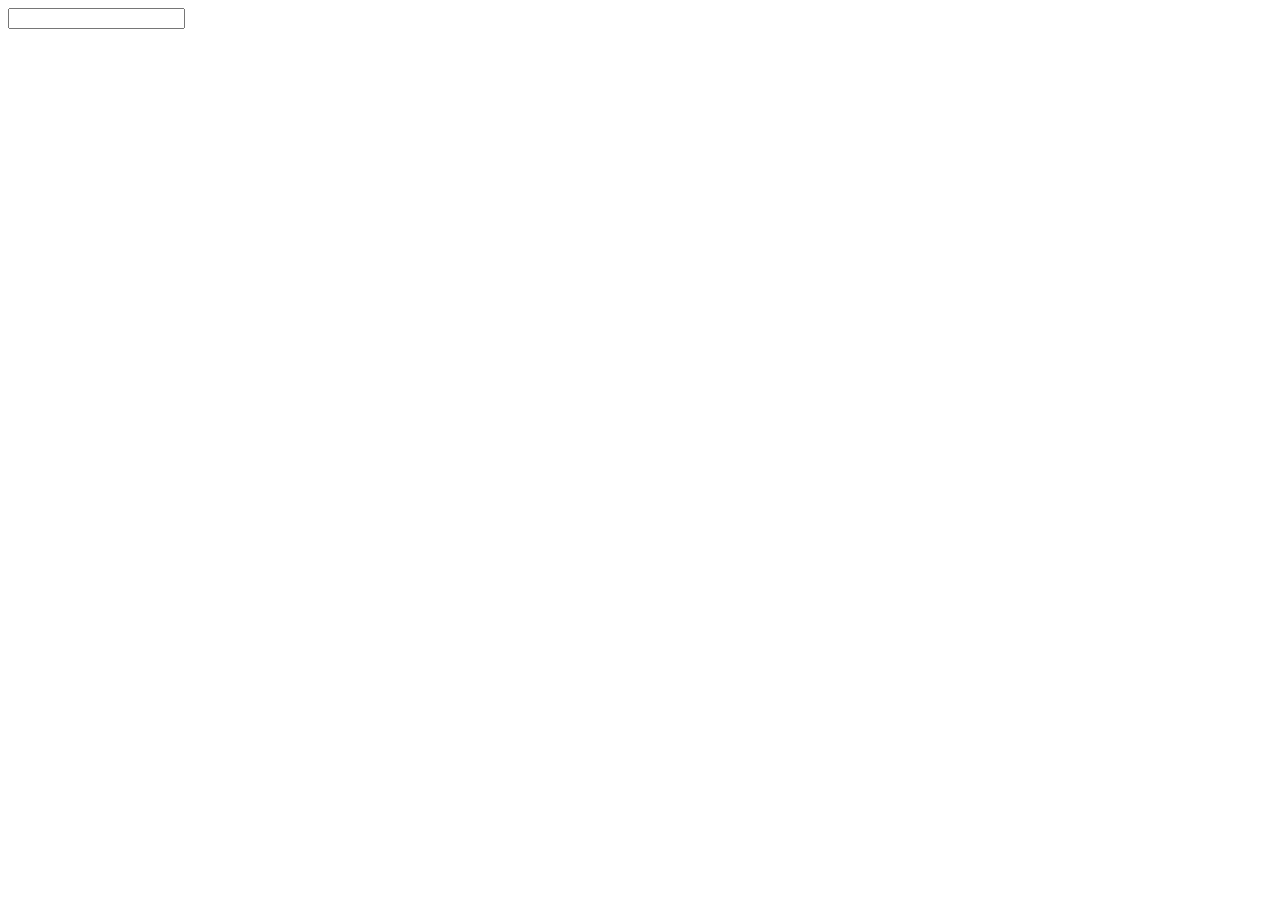
==== html/index.html @ 997d84c3 "Added my learnings" ====
<!DOCTYPE html>
<html lang="en">
<head>
    <meta charset="UTF-8">
    <meta name="viewport" content="width=device-width, initial-scale=1.0">
    <link rel="stylesheet" href="../css/style.css">
   <script defer src="../js/main.js"></script>
    <title>Javascript Learning</title>
</head>
<body>
    <input type="text"
</body>
</html>

<!-- create a increment decrement app. You need to show one h1 tag in that tag you want to display the value. also needs to show two buttons for increment and decrement. The defalut value would be 0.  -->
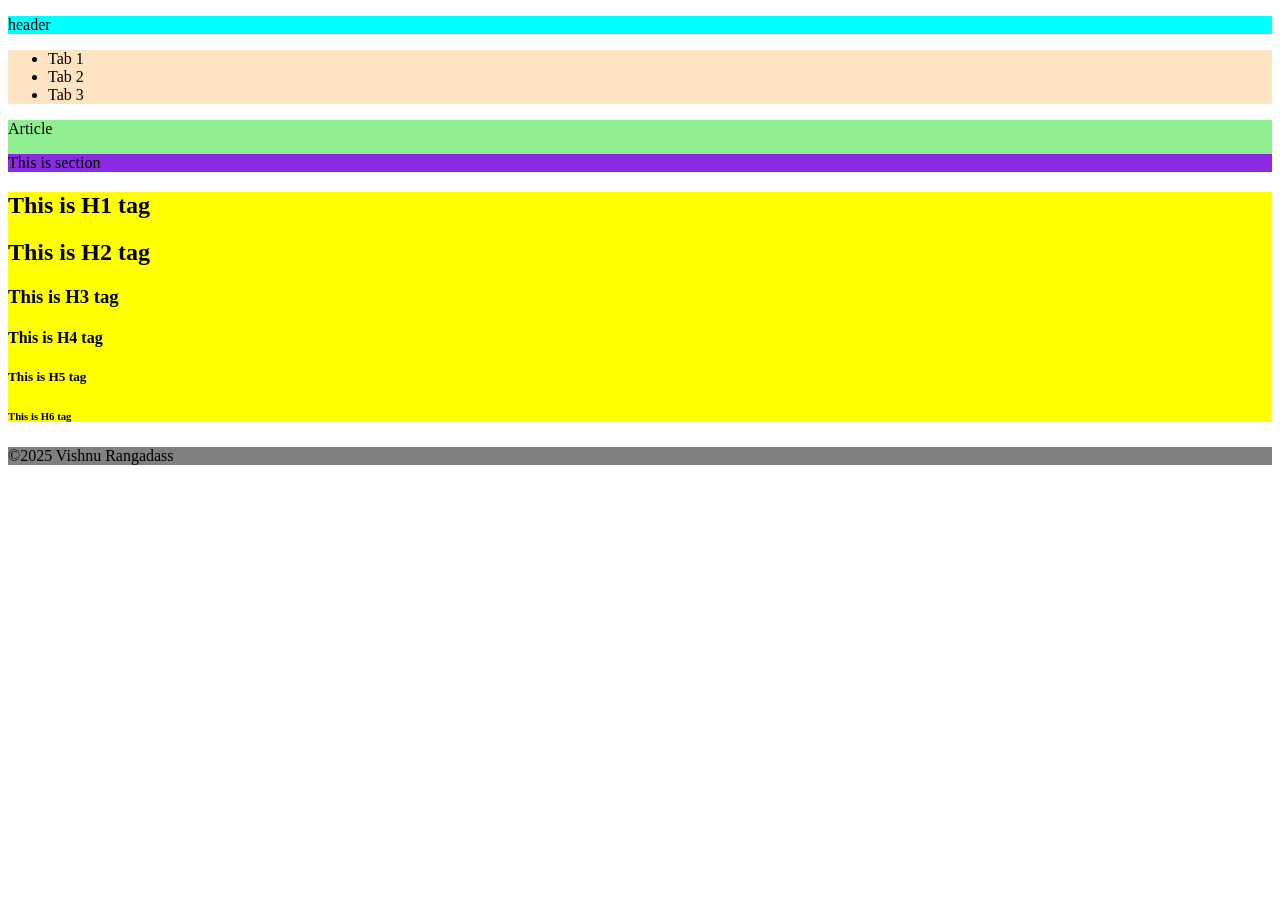
==== commit 5e678086: "second commit" ====
--- a/html/index.html
+++ b/html/index.html
@@ -1,15 +1,33 @@
 <!DOCTYPE html>
 <html lang="en">
-<head>
-    <meta charset="UTF-8">
-    <meta name="viewport" content="width=device-width, initial-scale=1.0">
-    <link rel="stylesheet" href="../css/style.css">
-   <script defer src="../js/main.js"></script>
+  <head>
+    <meta charset="UTF-8" />
+    <meta name="viewport" content="width=device-width, initial-scale=1.0" />
+    <link rel="stylesheet" href="../css/style.css" />
+    <script defer src="../js/Arraymethods.js"></script>
     <title>Javascript Learning</title>
-</head>
-<body>
-    <input type="text"
-</body>
+  </head>
+  <body>
+    <header><p>header</p></header>
+    <nav>
+      <ul>
+        <li>Tab 1</li>
+        <li>Tab 2</li>
+        <li>Tab 3</li>
+      </ul>
+    </nav>
+    <article>
+      <p>Article</p>
+      <section><span>This is section</span></section>
+    </article>
+    <aside>
+      <h1>This is H1 tag</h1>
+      <h2>This is H2 tag</h2>
+      <h3>This is H3 tag</h3>
+      <h4>This is H4 tag</h4>
+      <h5>This is H5 tag</h5>
+      <h6>This is H6 tag</h6>
+    </aside>
+    <footer>&copy;2025 Vishnu Rangadass</footer>
+  </body>
 </html>
-
-<!-- create a increment decrement app. You need to show one h1 tag in that tag you want to display the value. also needs to show two buttons for increment and decrement. The defalut value would be 0.  -->
--- a/css/style.css
+++ b/css/style.css
@@ -0,0 +1,18 @@
+header{
+    background-color: aqua;
+}
+nav{
+    background-color: bisque;
+}
+article{
+    background-color: lightgreen;
+}
+section{
+    background-color: blueviolet;
+}
+aside{
+    background-color: yellow;
+}
+footer{
+    background-color: grey;
+}
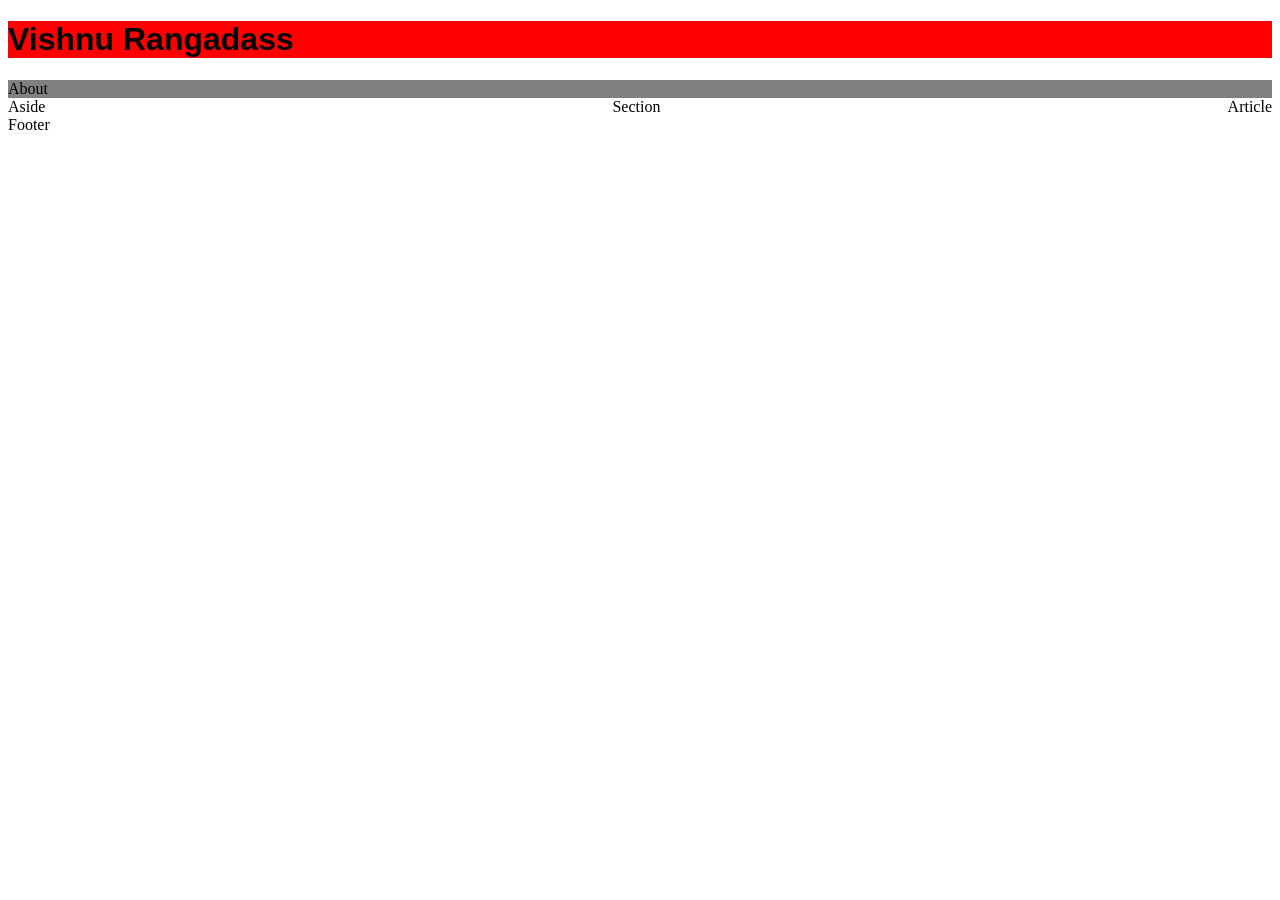
==== commit 3237f71c: "third commit" ====
--- a/html/index.html
+++ b/html/index.html
@@ -1,33 +1,20 @@
 <!DOCTYPE html>
 <html lang="en">
-  <head>
-    <meta charset="UTF-8" />
-    <meta name="viewport" content="width=device-width, initial-scale=1.0" />
-    <link rel="stylesheet" href="../css/style.css" />
-    <script defer src="../js/Arraymethods.js"></script>
-    <title>Javascript Learning</title>
-  </head>
-  <body>
-    <header><p>header</p></header>
-    <nav>
-      <ul>
-        <li>Tab 1</li>
-        <li>Tab 2</li>
-        <li>Tab 3</li>
-      </ul>
-    </nav>
-    <article>
-      <p>Article</p>
-      <section><span>This is section</span></section>
-    </article>
-    <aside>
-      <h1>This is H1 tag</h1>
-      <h2>This is H2 tag</h2>
-      <h3>This is H3 tag</h3>
-      <h4>This is H4 tag</h4>
-      <h5>This is H5 tag</h5>
-      <h6>This is H6 tag</h6>
-    </aside>
-    <footer>&copy;2025 Vishnu Rangadass</footer>
-  </body>
-</html>
+<head>
+    <meta charset="UTF-8">
+    <meta name="viewport" content="width=device-width, initial-scale=1.0">
+    <title>Vishnu Rangadass | Front end Developer</title>
+    <link rel="stylesheet" href="../css/style.css">
+    <script src="../js/index.js" defer></script>
+</head>
+<body>
+    <header class="header"><h1>Vishnu Rangadass</h1></header>
+    <nav class="navbar">About</nav>
+    <main class="main">
+        <aside class="sidebar">Aside</aside>
+        <section class="section">Section</section>
+        <article class="article">Article</article>
+    </main>
+    <footer>Footer</footer>
+</body>
+</html>
--- a/css/style.css
+++ b/css/style.css
@@ -1,18 +1,13 @@
-header{
-    background-color: aqua;
+.header{
+    background-color: red;
 }
-nav{
-    background-color: bisque;
+h1{
+    font-family: Verdana, Geneva, Tahoma, sans-serif;
 }
-article{
-    background-color: lightgreen;
+.navbar{
+    background-color: grey;
 }
-section{
-    background-color: blueviolet;
-}
-aside{
-    background-color: yellow;
-}
-footer{
-    background-color: grey;
+.main{
+    display: flex;
+    justify-content: space-between;
 }
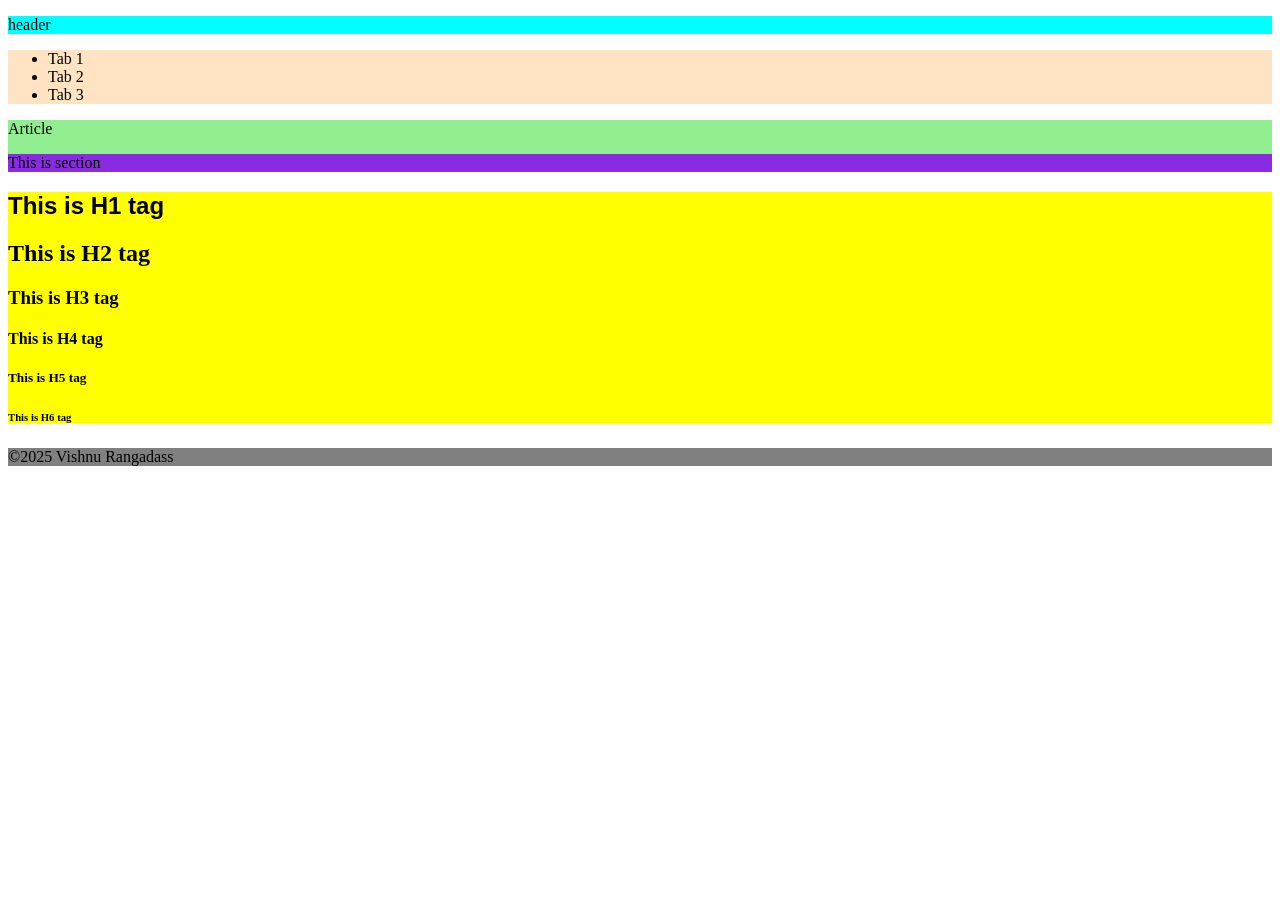
==== commit 2d6036d0: "Merge branch 'main' of https://github.com/vishnurangadass/FED-Learning" ====
--- a/html/index.html
+++ b/html/index.html
@@ -1,20 +1,33 @@
 <!DOCTYPE html>
 <html lang="en">
-<head>
-    <meta charset="UTF-8">
-    <meta name="viewport" content="width=device-width, initial-scale=1.0">
-    <title>Vishnu Rangadass | Front end Developer</title>
-    <link rel="stylesheet" href="../css/style.css">
-    <script src="../js/index.js" defer></script>
-</head>
-<body>
-    <header class="header"><h1>Vishnu Rangadass</h1></header>
-    <nav class="navbar">About</nav>
-    <main class="main">
-        <aside class="sidebar">Aside</aside>
-        <section class="section">Section</section>
-        <article class="article">Article</article>
-    </main>
-    <footer>Footer</footer>
-</body>
-</html>+  <head>
+    <meta charset="UTF-8" />
+    <meta name="viewport" content="width=device-width, initial-scale=1.0" />
+    <link rel="stylesheet" href="../css/style.css" />
+    <script defer src="../js/Arraymethods.js"></script>
+    <title>Javascript Learning</title>
+  </head>
+  <body>
+    <header><p>header</p></header>
+    <nav>
+      <ul>
+        <li>Tab 1</li>
+        <li>Tab 2</li>
+        <li>Tab 3</li>
+      </ul>
+    </nav>
+    <article>
+      <p>Article</p>
+      <section><span>This is section</span></section>
+    </article>
+    <aside>
+      <h1>This is H1 tag</h1>
+      <h2>This is H2 tag</h2>
+      <h3>This is H3 tag</h3>
+      <h4>This is H4 tag</h4>
+      <h5>This is H5 tag</h5>
+      <h6>This is H6 tag</h6>
+    </aside>
+    <footer>&copy;2025 Vishnu Rangadass</footer>
+  </body>
+</html>
--- a/css/style.css
+++ b/css/style.css
@@ -1,5 +1,20 @@
-.header{
-    background-color: red;
+header{
+    background-color: aqua;
+}
+nav{
+    background-color: bisque;
+}
+article{
+    background-color: lightgreen;
+}
+section{
+    background-color: blueviolet;
+}
+aside{
+    background-color: yellow;
+}
+footer{
+    background-color: grey;
 }
 h1{
     font-family: Verdana, Geneva, Tahoma, sans-serif;
